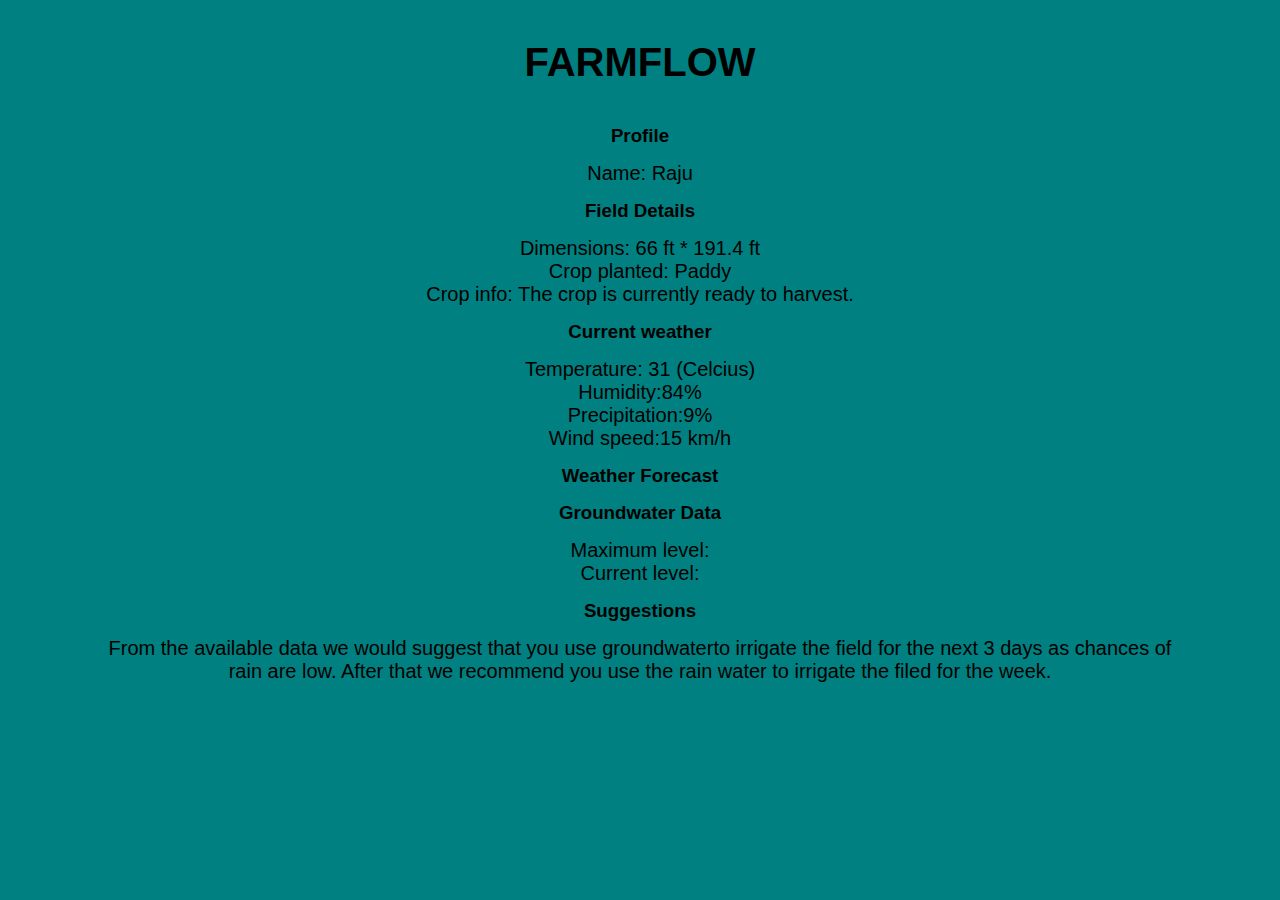
==== Dashboard.html @ 51c39aab "Add files via upload" ====
<!DOCTYPE html>
<html lang="en">
<head>
    <meta charset="UTF-8">
    <meta name="viewport" content="width=device-width, initial-scale=1.0">
    <title>Dashboard</title>
    <link rel="stylesheet" type="text/css" href="./dstyle.css">
</head>
<body>
    <div class="dashboard">
        <h1>Farmflow</h1>
        <h3>Profile</h3>
        <p>
            Name: Raju 
            <br>
        </p>
        <h3>Field Details</h3>
        <p>
            Dimensions: 66 ft * 191.4 ft 
            <br>
            Crop planted: Paddy
            <br>
            Crop info: The crop is currently ready to harvest.
            <br>
        </p>
        <h3>Current weather</h3>
        <p>
            Temperature: 31 (Celcius)
            <br>
            Humidity:84%
            <br>
            Precipitation:9%
            <br>
            Wind speed:15 km/h
            <br>
        </p>
        <h3>Weather Forecast</h3>
        <p>
        </p>
        <h3>Groundwater Data</h3>
        <p>
            Maximum level:
            <br>
            Current level:
            <br>
        </p>
        <h3>Suggestions</h3>
        <p >
            
            From the available data we would suggest that you use groundwaterto irrigate the field for the next
            3 days as chances of rain are low. After that we recommend you use the rain water to irrigate the filed for the week.
            <br>
        </p>
    </div>
</body>
</html>
---- dstyle.css ----
* {
    padding: 0;
    margin: 0;
    font-family: sans-serif;
}
body {
    background-color: #008080 ;
    background-size: cover;

}
.dashboard h1{
    font-size: 40px;
    text-align: center;
    text-transform:uppercase;
    margin: 40px 0;
}
.dashboard p{
    font-size:20px;
    text-align: center;
    margin: 15px 100px;
}
.dashboard h3{
    text-align: center;

}
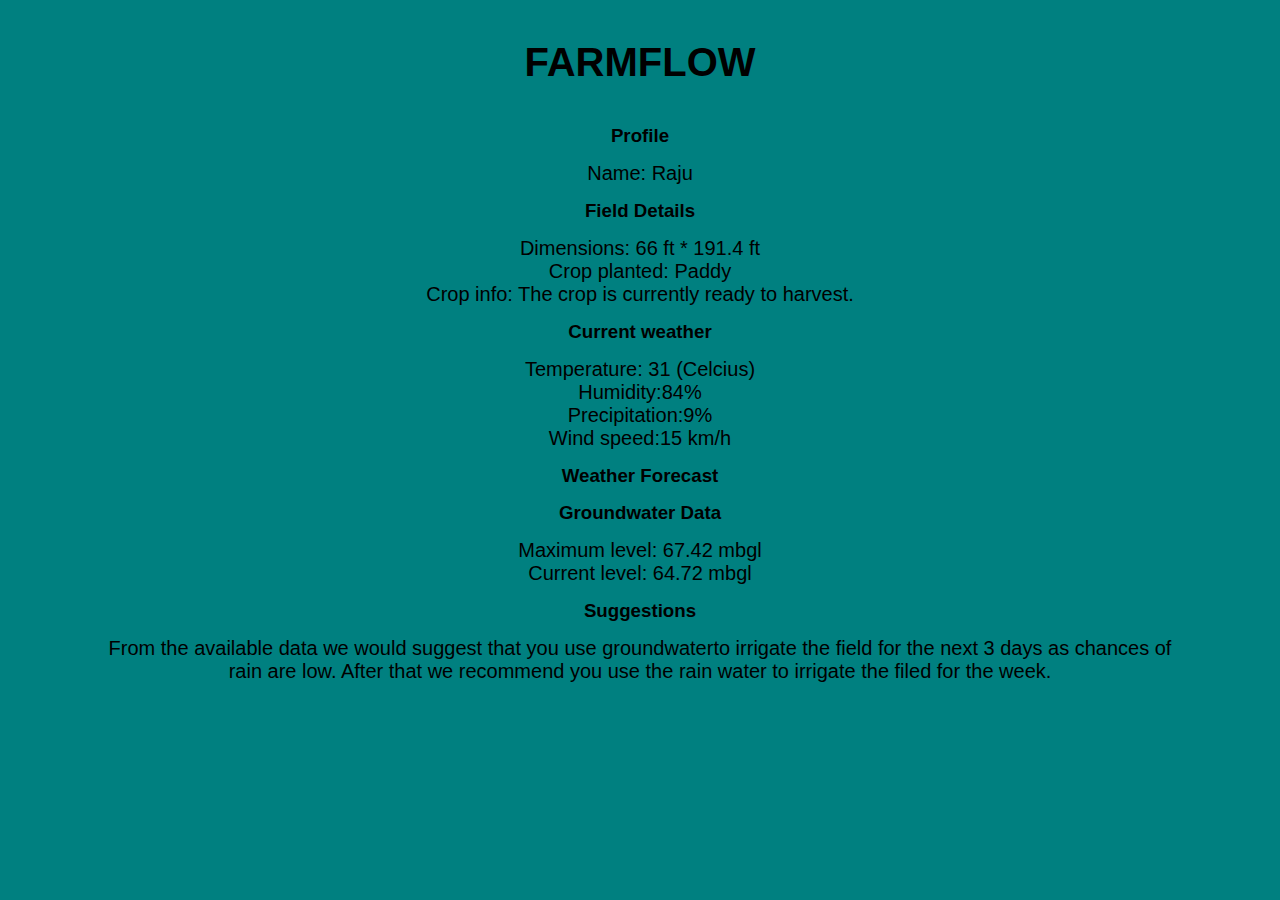
==== commit a87a11f2: "Update Dashboard.html" ====
--- a/Dashboard.html
+++ b/Dashboard.html
@@ -39,9 +39,9 @@
         </p>
         <h3>Groundwater Data</h3>
         <p>
-            Maximum level:
+            Maximum level: 67.42 mbgl
             <br>
-            Current level:
+            Current level: 64.72 mbgl
             <br>
         </p>
         <h3>Suggestions</h3>
@@ -53,4 +53,4 @@
         </p>
     </div>
 </body>
-</html>+</html>
